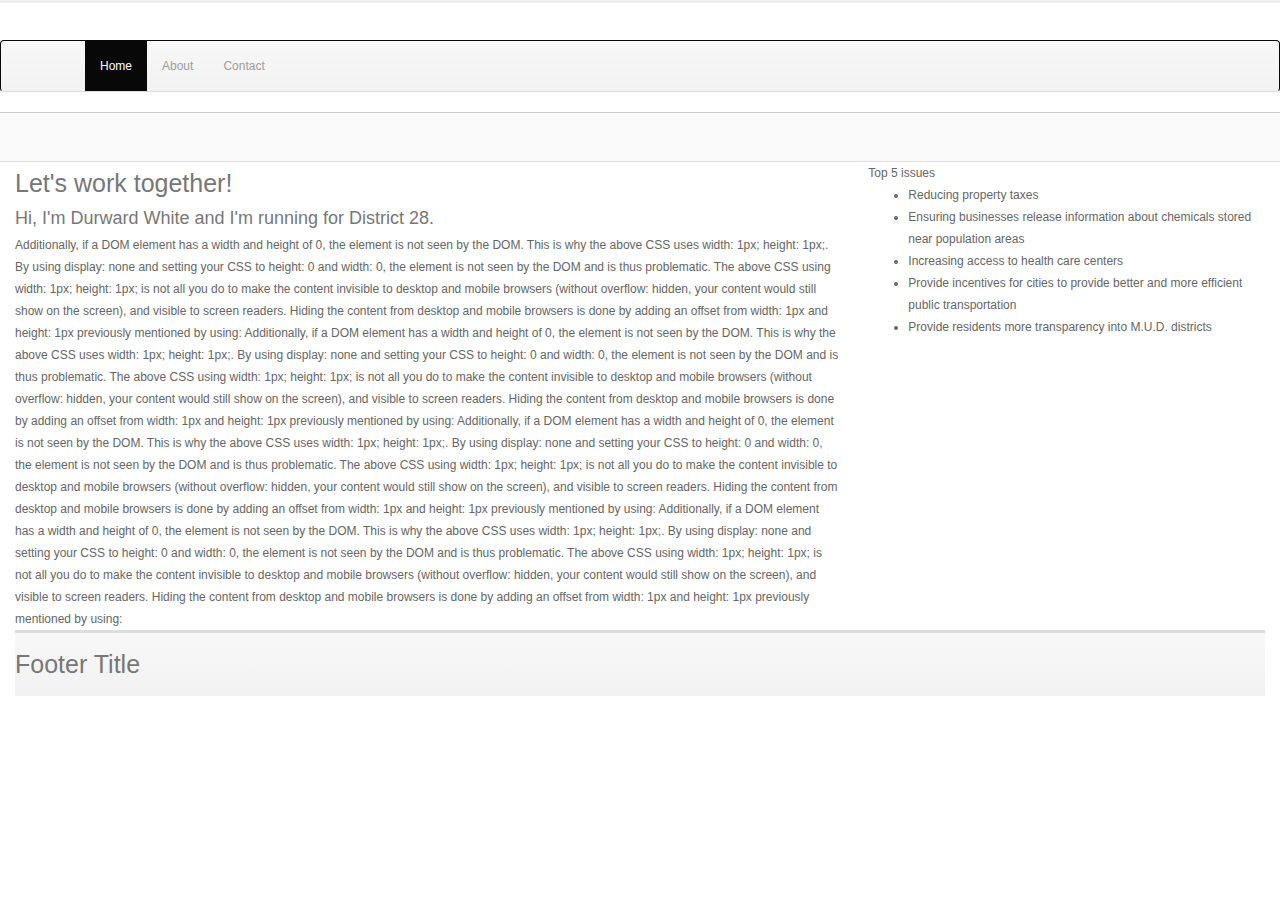
==== src/index.html @ 0ee8ae48 "Initial site for election" ====
<!DOCTYPE html>
<html lang="en">
  <head>
  <meta charset="utf-8">
    <meta http-equiv="x-ua-compatible" content="ie=edge">
    <title>White for State House District 28</title>
    <meta name="viewport" content="width=device-width, initial-scale=1">
      <link rel="icon" type="image/png" href="img/favicon.ico">
      <link rel="stylesheet" href="css/bootstrap.css" type="text/css" />
      <link rel="stylesheet" href="css/site.css" type="text/css" />
      
      <style>
        body {
          background-color: #fff;
        }
      </style>

      <script>
        console.log('White for office');
      </script>
  </head>
  <body>
      <main>
        <nav class="navbar navbar-inverse">
          <h2 class="sr-only">Navigation Menu</h2>

          <div class="container">
            <div class="navbar-header">
              <button type="button" class="navbar-toggle collapsed" data-toggle="collapse" data-target="#navbar" aria-expanded="false" aria-controls="navbar"> <span class="sr-only">Toggle navigation</span>
                <span class="icon-bar"></span>
                <span class="icon-bar"></span>
                <span class="icon-bar"></span>
            </div>
          <div id="navbar" class="collapse navbar-collapse">
            <ul class="nav navbar-nav">
              <li class="active"><a href="#">Home</a>

              </li>
              <li><a href="#about">About</a>

              </li>
              <li><a href="#contact">Contact</a>

              </li>
            </ul>
          </div>
        <!--/.nav-collapse -->
          </div>
        </nav>
         <header>
              <h1></h1>
         
         </header>
         <section>
            <div class="col-sm-8">
              <h2>Let's work together!</h2>
         
             <article>
                  <h3>Hi, I'm Durward White and I'm running for District 28.</h3>
              <span>Additionally, if a DOM element has a width and height of 0, the element is not seen by the DOM. This is why the above CSS uses width: 1px; height: 1px;. By using display: none and setting your CSS to height: 0 and width: 0, the element is not seen by the DOM and is thus problematic. The above CSS using width: 1px; height: 1px; is not all you do to make the content invisible to desktop and mobile browsers (without overflow: hidden, your content would still show on the screen), and visible to screen readers. Hiding the content from desktop and mobile browsers is done by adding an offset from width: 1px and height: 1px previously mentioned by using:
                  Additionally, if a DOM element has a width and height of 0, the element is not seen by the DOM. This is why the above CSS uses width: 1px; height: 1px;. By using display: none and setting your CSS to height: 0 and width: 0, the element is not seen by the DOM and is thus problematic. The above CSS using width: 1px; height: 1px; is not all you do to make the content invisible to desktop and mobile browsers (without overflow: hidden, your content would still show on the screen), and visible to screen readers. Hiding the content from desktop and mobile browsers is done by adding an offset from width: 1px and height: 1px previously mentioned by using:
                  Additionally, if a DOM element has a width and height of 0, the element is not seen by the DOM. This is why the above CSS uses width: 1px; height: 1px;. By using display: none and setting your CSS to height: 0 and width: 0, the element is not seen by the DOM and is thus problematic. The above CSS using width: 1px; height: 1px; is not all you do to make the content invisible to desktop and mobile browsers (without overflow: hidden, your content would still show on the screen), and visible to screen readers. Hiding the content from desktop and mobile browsers is done by adding an offset from width: 1px and height: 1px previously mentioned by using:
                  Additionally, if a DOM element has a width and height of 0, the element is not seen by the DOM. This is why the above CSS uses width: 1px; height: 1px;. By using display: none and setting your CSS to height: 0 and width: 0, the element is not seen by the DOM and is thus problematic. The above CSS using width: 1px; height: 1px; is not all you do to make the content invisible to desktop and mobile browsers (without overflow: hidden, your content would still show on the screen), and visible to screen readers. Hiding the content from desktop and mobile browsers is done by adding an offset from width: 1px and height: 1px previously mentioned by using:             
              </span>
             </article>
            </div>
             <div class="col-sm-4">
             <aside>               
               <details open>
                 <summary>Top 5 issues</summary>
                 <ul>
                   <li>Reducing property taxes</li>
                   <li>Ensuring businesses release information about chemicals stored near population areas</li>
                   <li>Increasing access to health care centers</li>
                   <li>Provide incentives for cities to provide better and more efficient public transportation</li>
                   <li>Provide residents more transparency into M.U.D. districts</li>
                 </ul>
             </aside>
            </div>
         </section>
         <div class="col-sm-12">
         <footer>
              <h2>Footer Title</h2>
         
         </footer>
        </div>
      </main>
  </body>
---- src/css/site.css ----
/****************************
/* Author : Ashok
/* Website : http://responsivewebinc.com
****************************/

body{
	font-size: 12px;
	line-height: 22px;
	color: #666;
	border-top: 3px solid #eee;
	background:#343434 url("../img/back.png") repeat;  
	padding-top: 37px;
	-webkit-font-smoothing: antialiased;
}


h1,h2,h3,h4,h5,h6{
	padding: 2px 0px;
	margin: 2px 0px;
	color: #777;
}

h2{
	font-size: 25px;
	line-height: 35px;
}

h3{
	font-size: 18px;
	line-height: 23px;
}

h4{
	font-size: 15px;
	line-height: 20px;
}

h5{
	font-size: 13px;
	line-height: 18px;
}

h6{
	font-size: 12px;
	line-height: 17px;
}

p{
	padding: 0px;
	margin:0px;
}

a{
	color: #026b9c;
}

a:hover{
	color: #003f5c;
	text-decoration: none;
}

a:hover,a:active,a:focus {
	outline: 0;
}

.bold{
	font-weight: bold;
}

hr{
margin:15px 0px 10px 0px;
padding:0px;
border-top:0px;
border-bottom:1px solid #f4f4f4;
height:0px;
}

.center{
text-align:center;
}

a:hover,a:active,a:focus {
outline: 0;
}

:focus {
	outline:none;
}

::-moz-focus-inner {
	border:0;
}

.badge{
	padding-left: 7px !important;
	padding-right: 7px !important;
}

.well{
	padding:10px 15px;
}

button.close{
	font-size: 20px !important;
	font-weight: normal;
}

button{
	font-size: 11px;
}

.progress{
	height: 15px;
	border-radius: 6px;
	margin: 15px 0px !important;
	line-height: 12px;
   background:#eee;
}

.progress-bar{
	font-size:11px !important;
	line-height:16px !important;
}

i.ipad{
	margin-right: 2px;
}

.bblue{
	background:#5eb2d9;
}

.bbrown{
	background:#b46e4c;
}

.bgreen{
	background: #4ac344;
}

.borange{
	background:#ff8421;
}

.bred{
	background: #ff5d5e;
}

.byellow{
	background: #d7a443;
}

/* Sparkline tooltip */

.jqstooltip {
  width: auto !important;
  height: auto !important;
  border-radius: 5px;
  padding: 4px 6px !important;
  background-color: rgba(0, 0, 0, 0.5) !important;
  border: 0 !important;
}

/* Form */

form{
	margin: 0px;
}

.input-group-width{
	max-width:250px;
}

/* Modal */

.modal-header{
	padding-top:7px;
	padding-bottom: 7px;
}

/* Social */

.social{
font-size:16px;
margin: 5px 0px;
}

.social i{
box-shadow:inset 0px 0px 1px #333;
height:25px;
width:25px;
line-height:25px;
margin:0px 5px 0px 0px;
border-radius:3px;
color:#fff;
-webkit-transition:background 1s ease;
-moz-transition:background 1s ease;
-o-transition:background 1s ease;
transition:background 1s ease;
text-align:center;
}

.social i.facebook{
background:#3c5b9b;
}

.social i.twitter{
background:#2daae1;
}

.social i.google-plus{
background:#f63e28;
}

.social i.pinterest{
background:#cb2027;
}

.social i.linkedin{
background:#0173b2;
}

.social i:hover{
background:#000;
-webkit-transition:background 1s ease;
-moz-transition:background 1s ease;
-o-transition:background 1s ease;
transition:background 1s ease;
}

.social a,.social a:visited,.social a:hover{
color:#fff;
text-decoration:none;
}

/* Back to top */

.totop {
	position: fixed;
	bottom: 0px;
	right: 0px;
	z-index: 104400;
	background: #0993d3 !important; 
}

.totop a, .totop a:visited{
	display: block;
	width: 30px;
	height: 30px;
	color: #fff;
	text-align: center;
	line-height: 30px;
}

.totop a:hover {
	color: #eee;
	text-decoration: none;
}

/* Image alignment*/

.alignleft, img.alignleft {
	margin-right: 8px;
	margin-top:5px;
	display: inline;
	float: left;
}

.alignright, img.alignright {
	margin-left: 8px;
	margin-top:5px;
	display: inline;
	float: right;
}
   
.aligncenter, img.aligncenter {
	margin-right: auto;
	margin-left: auto;	
	display: block;
	clear: both;
}


/* Half column */

.mcol-left{
	width: 48%;
	float: left;
}

.mcol-right{
	width: 48%;
	float: right;
}

.col-left{
	width: 48%;
	float: left;
}

.col-right{
	width: 48%;
	float: right;
}

/* Dropdown menu */

.dropdown-big .dropdown-menu{
	min-width: 230px;
	padding:8px 10px;
}

.dropdown-big .dropdown-menu p{
	margin: 0px 0px;
	padding: 1px 0px;
	font-size: 11px;
	line-height: 16px;
	color:#999;
}

.dropdown-big .dropdown-menu a, .dropdown-big .dropdown-menu a:hover{
	line-height: 16px;
	font-size: 12px;
	background:transparent;
	padding: 0px;
	color: #777;
}

.dropdown-big .dropdown-menu a:hover{
	color: #777;
}

.dropdown-big .dropdown-menu .drop-foot{
	text-align: center;
}

.dropdown-big .dropdown-menu .drop-foot a{
	font-size: 11px !important;
	color:#777;
}

.dropdown-big .dropdown-menu hr{
	padding:0px;
	margin: 8px 0px;
	border-top: 0px solid #aaa;
	border-bottom: 1px solid #eee;
}

.dropdown-big .dropdown-menu i{
	position: relative;
}

.dropdown-big .dropdown-menu h5{
	color: #888 !important;
	line-height: 18px;
	font-weight: bold;
	font-size: 13px;
}

.dropdown-big .dropdown-menu h6, .dropdown-big .dropdown-menu h6 a{
	color: #888 !important;
	font-size: 12px;
	line-height: 14px !important;
	font-weight: normal;
}

.dropdown-big .dropdown-menu h6 a:hover{
	color: #555 !important;
	text-decoration: none;
}

.dropdown-big .dropdown-menu li{
	line-height: 15px;
}

.dropdown-big .dropdown-menu li p{
   padding:5px 0px;
}

.dropdown-menu {
    background:#fafafa;
    border-radius: 4px;
    border: 1px solid #ddd;
    border-bottom: 1px solid #d2d2d2;
    box-shadow: inset 0px 1px 2px #fff;
}  

.dropdown-menu li{
	color: #777;
	font-size: 12px;
	line-height: 18px;
}

.dropdown-menu li > a{
	color: #000;
	line-height: 25px; 
}

.dropdown-menu li > a:hover{
	background: #f3f3f3 !important;
	filter:none;
	color: #777;
}

.dropdown-menu .progress{
	height:8px;
}

/* Navbar */

.navbar *{
	font-weight: normal !important;
	text-shadow:none !important;
	
}

.navbar{
	background-color: #f8f8f8;
  background: -webkit-gradient(linear, left top, left bottom, from(#f8f8f8), to(#f2f2f2));
  background: -webkit-linear-gradient(top, #f8f8f8, #f2f2f2);
  background: -moz-linear-gradient(top, #f8f8f8, #f2f2f2);
  background: -ms-linear-gradient(top, #f8f8f8, #f2f2f2);
  background: -o-linear-gradient(top, #f8f8f8, #f2f2f2);
  background: linear-gradient(top, #f8f8f8, #f2f2f2);
  
  border-bottom: 1px solid #ddd;
  box-shadow: inset 0px 1px 1px #fff;
}

.navbar .caret{
	border-top-color: #666;
    border-bottom-color: #666;
}

.navbar-brand{
   color:#777;
   font-size:23px;
   font-weight:bold;
   padding-top:20px;
}

.navbar-brand:hover{
   color:#777;
}

.navbar-toggle{
	background:#f2f2f2;
	border:1px solid #ccc;
	border-radius:4px;
}

.navbar-toggle:hover{
	background:#ddd;
}

.navbar li a{
	font-size: 12px !important;
	color:#777;
}

.navbar li a:hover{
	
	color:#000;
}

.navbar i{
	margin-right: 4px;
}

.navbar .btn{
	color: #666 !important;
}

.navbar .label{
	padding:5px 7px !important;
   font-size:11px;
   border-radius:10px;
}

.navbar .label i{
	margin-right: 0px;
}

.navbar .progress{
	margin-bottom: 0px;
	padding: 0px !important;
	margin: 0px !important;
}

.nav-tabs>li.active>a{
	background:transparent !important;
}

/* Header */

header{
	border-top: 1px solid #ccc;
	padding: 25px 0px 15px 0px;
	background: #fafafa url("../img/cream.png") repeat;
	border-bottom: 1px solid #ddd;
}

header .container {
	width:100%;
	max-width: 100%;
}

header .logo{
	margin-top: 0px;
	margin-bottom: 10px;
	padding-left: 10px;
}

header .logo h1 a, header .logo h1 a:visited, header .logo h1 a:hover{
	font-size: 35px;
	color: #777;
	text-decoration: none;
	font-weight: normal;
}

header .logo .meta{
	color: #888;
	line-height: 15px;
	padding: 0px;
	margin: 0px;
}

header .nav.nav-pills{
	margin-bottom: 10px;
	margin-top: 15px;
}

header .nav.nav-pills > li > a{
  color: #666;
  text-shadow: 0 1px 1px rgba(255, 255, 255, 0.75);
  background-color: #f5f5f5;
  background-image: -moz-linear-gradient(top, #ffffff, #e6e6e6);
  background-image: -webkit-gradient(linear, 0 0, 0 100%, from(#ffffff), to(#e6e6e6));
  background-image: -webkit-linear-gradient(top, #ffffff, #e6e6e6);
  background-image: -o-linear-gradient(top, #ffffff, #e6e6e6);
  background-image: linear-gradient(to bottom, #ffffff, #e6e6e6);
  background-repeat: repeat-x;
  filter: progid:DXImageTransform.Microsoft.gradient(startColorstr='#ffffffff', endColorstr='#ffe6e6e6', GradientType=0);
  border-color: #e6e6e6 #e6e6e6 #bfbfbf;
  border-color: rgba(0, 0, 0, 0.1) rgba(0, 0, 0, 0.1) rgba(0, 0, 0, 0.25);
  *background-color: #e6e6e6;
  /* Darken IE7 buttons by default so they stand out more given they won't have borders */
  filter: progid:DXImageTransform.Microsoft.gradient(enabled = false);
  border: 1px solid #ccc;
  *border: 0;
  border-bottom-color: #c2c2c2;
  border-radius: 5px;
  *margin-left: .3em;
  margin-right: 5px;
  padding:7px 14px;
}

header .nav.nav-pills > li > a:hover, header .nav.nav-pills > li > a:focus{
  color: #444;
  background-color: #e6e6e6;
  *background-color: #d9d9d9;
  text-decoration: none;
  border:1px solid #aaa;
  background-position: 0 -15px;
  -webkit-transition: background-position 0.1s linear;
  -moz-transition: background-position 0.1s linear;
  -o-transition: background-position 0.1s linear;
  transition: background-position 0.1s linear;  
}

header .nav.nav-pills > li > a span{
   border-radius:40px;
   padding:4px 6px;
   font-size:11px;
   display:inline-block;
   text-shadow:none !important;
}

header .nav-pills .open .dropdown-toggle{
  color: #444;
  background-color: #e6e6e6;
  *background-color: #d9d9d9;
  text-decoration: none;
  background-position: 0 -15px;
  -webkit-transition: background-position 0.1s linear;
  -moz-transition: background-position 0.1s linear;
  -o-transition: background-position 0.1s linear;
  transition: background-position 0.1s linear; 
}

header .header-data{
	margin-top: 15px;
}

header .header-data .hdata{
	display: inline-block;
	width: 85px;
	margin-right: 15px;
}

header .header-data .hdata i{
	display: inline-block;
	height: 40px;
	width: 40px;
	line-height: 40px;
	font-size: 17px;
	text-align: center;
	color: #fff;
	border-radius: 50px;
	box-shadow: inset 0px 0px 1px #777;
}	

header .header-data .hdata p, header .header-data .hdata a, header .header-data .hdata a:hover{
	display: block;
	line-height: 16px;
	font-weight: bold;
	font-size: 14px;
	text-align: center;
	margin-top: 3px;
	color: #666;
}

header .header-data .hdata em{
	display: block;
	font-weight: normal;
	font-style: normal;
	font-size: 12px;
}

/* Notification */

.noty_text{
	font-size: 12px;
	line-height: 20px;
}

/* Sidebar */

.sidebar{
	width: 230px;
	float: left;
	display: block;
	background:#f2f2f2;
	color: #777;
	position: relative;
}

.sidebar .sidebar-dropdown{
	display: none;
}

.sidebar .sidebar-dropdown a{
	color: #fff !important;  
	box-shadow: inset 0px 0px 1px #000;
	background-color: #343434;
  background: -webkit-gradient(linear, left top, left bottom, from(#343434), to(#292929));
  background: -webkit-linear-gradient(top, #343434, #292929);
  background: -moz-linear-gradient(top, #343434, #292929);
  background: -ms-linear-gradient(top, #343434, #292929);
  background: -o-linear-gradient(top, #343434, #292929);
  background: linear-gradient(top, #343434, #292929);	
  padding:6px;
  text-transform: uppercase;
  text-align: center;
  font-size: 11px;
  display: block;
  border-top: 2px solid #666;
  border-bottom: 1px solid #333;
  
}

.sidebar ul{
	padding: 0px;
	margin: 0px;
}

.sidebar ul li{
	list-style-type: none;
}

.sidebar #nav { 
  display: block; 
  width:100%; 
  margin:0 auto; 
  position: absolute;
  z-index: 60;
}

.sidebar #nav li i{
	display:inline-block;
	margin-right: 5px ;
	background: #eee ;
	color:#888;
	width: 38px;
	height: 38px;
	line-height: 38px;
	text-align: center;
	border-radius: 30px;
	border: 1px solid #ccc;
}

.sidebar  #nav li span i{
	margin: 0px;
	color: #999;
	background: transparent !important;
	border: 0px;
}


.sidebar #nav > li > a { 
  display: block; 
  padding: 10px 20px;
  font-size: 13px;
  color: #777;
  text-decoration: none;
  border-bottom: 1px solid #ccc;
  border-top: 1px solid #fff;
  background-color: #f8f8f8;
  background: -webkit-gradient(linear, left top, left bottom, from(#f9f9f9), to(#f2f2f2));
  background: -webkit-linear-gradient(top, #f9f9f9, #f2f2f2);
  background: -moz-linear-gradient(top, #f9f9f9, #f2f2f2);
  background: -ms-linear-gradient(top, #f9f9f9, #f2f2f2);
  background: -o-linear-gradient(top, #f9f9f9, #f2f2f2);
  background: linear-gradient(top, #f9f9f9, #f2f2f2);	
  box-shadow: inset 0px 1px 1px #fff;
}

.sidebar #nav > li > a:hover, .sidebar #nav > li.open > a { 
  color: #e9e9e9;
  border-bottom: 1px solid #167cac;
  border-top: 1px solid #2094ca;
  background-color: #aaa;
  background: -webkit-gradient(linear, left top, left bottom, from(#1aaef3), to(#0993d3));
  background: -webkit-linear-gradient(top, #1aaef3, #0993d3);
  background: -moz-linear-gradient(top, #1aaef3, #0993d3);
  background: -ms-linear-gradient(top, #1aaef3, #0993d3);
  background: -o-linear-gradient(top, #1aaef3, #0993d3);
  background: linear-gradient(top, #1aaef3, #0993d3);
  box-shadow: none;
  color: #fff;
  font-weight: bold;
}

.sidebar #nav > li > a:hover i, .sidebar #nav > li.open > a  i{
	color: #fff;
  background-color: #167cac !important;
  border: 1px solid #167cac;
}

.sidebar #nav > li > a:hover span i, .sidebar #nav > li.open > a span i{
  color: #fff;
  background: transparent !important;
  border: 0px;
}

.sidebar #nav li li.current{
	background:#f3f3f3;
}

.sidebar #nav li ul { display: none; background: #efefef url("../img/cream.png") repeat; }

.sidebar #nav li ul li a { 
  display: block; 
  background: none;
  padding: 10px 0px;
  padding-left: 30px;
  text-decoration: none;
  color: #777;
  border-bottom: 1px solid #ddd;
  box-shadow: inset 0px 1px 0px rgba(255, 255, 255, 0.1);
}

.sidebar #nav li ul li a:hover {
  background: #eee;
  border-bottom: 1px solid #ddd;
}

.sidebar #nav li.open ul{
	display: block !important;
}

/* Main */

.mainbar{
	position: relative;
	margin-left: 230px;
	margin-right: 0px;
	width: auto;
	background:#eee url("../img/main-back.png") repeat;
	border-left: 1px solid #ccc;
	z-index: 50;
	min-height: 800px;
}

.mainbar .container{
   max-width:100% !important;
	width: 100% !important;
} 

/* Pagination*/

.pagination{
	margin: 10px 0px 5px 0px;
}

.pagination ul > li > a, .pagination ul > li > span {
	border: 1px solid #aaa;
	margin-right: 2px;
	border-radius: 5px !important;
	padding: 2px 8px;
  background-color: #f8f8f8;
  background: -webkit-gradient(linear, left top, left bottom, from(#f8f8f8), to(#f2f2f2));
  background: -webkit-linear-gradient(top, #f8f8f8, #f2f2f2);
  background: -moz-linear-gradient(top, #f8f8f8, #f2f2f2);
  background: -ms-linear-gradient(top, #f8f8f8, #f2f2f2);
  background: -o-linear-gradient(top, #f8f8f8, #f2f2f2);
  background: linear-gradient(top, #f8f8f8, #f2f2f2);	
  box-shadow: inset 0px 2px 1px #fff;
  color: #666;
}	

.pagination ul > li > a:hover{
	color: #333;
}

/* Data tables */


.page-tables .dataTable{
	margin-bottom: 20px;
}

.page-tables .dataTables_length{
	margin-top:5px;
	margin-bottom:5px;
	font-size:12px;
	font-weight:normal;
}

.page-tables .dataTables_length select{
	border-color: #ddd;
	border-radius: 2px;
}

.page-tables .dataTables_filter{
	margin-top:5px;
	margin-bottom:5px;
	font-size:12px;
	font-weight:normal;
}

.page-tables .dataTables_filter input{
	border-radius:3px;
	border:1px solid #ddd;
	padding:3px;
	line-height:12px;
}

.page-tables .dataTable{
	border:1px solid #ddd !important;
}

table.dataTable thead .sorting {
  background: url("../img/data-tables/sort_both.png") no-repeat center right;
}

table.dataTable thead .sorting_asc {
  background: url("../img/data-tables/sort_asc.png") no-repeat center right;
}

table.dataTable thead .sorting_desc {
  background: url("../img/data-tables/sort_desc.png") no-repeat center right;
}

table.dataTable thead .sorting_asc_disabled {
  background: url("../img/data-tables/sort_asc_disabled.png") no-repeat center right;
}

table.dataTable thead .sorting_desc_disabled {
  background: url("../images/sort_desc_disabled.png") no-repeat center right;
}

.page-tables table.dataTable thead th{
	padding:7px 10px;
	font-weight:normal;
	border-bottom:0px !important;
}

.page-tables table.dataTable tfoot th{
	border-top:1px solid #ddd !important;
	padding:7px 10px;
	font-weight:normal;
	background:#fff !important;
}

.page-tables table.dataTable td{
	background:#fcfcfc !important;
	border-top:1px solid #ddd !important;
}

.page-tables .dataTables_info{
	margin-bottom:20px;
}

.page-tables .dataTables_paginate{
	margin-bottom:20px;
}

.dataTables_wrapper .dataTables_paginate .paginate_button.current, .dataTables_wrapper .dataTables_paginate .paginate_button.current:hover {
  color: #333333 !important;
  background-color: #f8f8f8 !important;
}

.dataTables_wrapper .dataTables_paginate .paginate_button.disabled, .dataTables_wrapper .dataTables_paginate .paginate_button.disabled:hover, .dataTables_wrapper .dataTables_paginate .paginate_button.disabled:active {
	cursor: pointer;
}

.dataTables_wrapper .dataTables_paginate .paginate_button:hover {
  color: #333 !important;
  background-color: #f8f8f8 !important;
}

.dataTables_wrapper .dataTables_paginate .paginate_button:active {
  outline: none;
  background-color: #f8f8f8 !important;
}

.paging_full_numbers {
	height: 22px;
	line-height: 22px;
}

.page-tables .dataTables_paginate a{
	background:#fff !important;
	border:1px solid #ddd !important;
	border-radius:2px !important;
	margin-right:2px !important;
	padding: 1px 10px !important;
	color: #aaa;
}

/* Page head */

.mainbar .page-head{
  background-color: #f8f8f8;
  background: -webkit-gradient(linear, left top, left bottom, from(#f8f8f8), to(#f2f2f2));
  background: -webkit-linear-gradient(top, #f8f8f8, #f2f2f2);
  background: -moz-linear-gradient(top, #f8f8f8, #f2f2f2);
  background: -ms-linear-gradient(top, #f8f8f8, #f2f2f2);
  background: -o-linear-gradient(top, #f8f8f8, #f2f2f2);
  background: linear-gradient(top, #f8f8f8, #f2f2f2);
  padding: 8px 20px;
  border-bottom: 1px solid #fff;
  box-shadow: inset 0px 1px 1px #fff;
}

.mainbar .page-head h2{
	font-weight: normal;
	font-size: 20px;
}

/* Bread crumb */

.mainbar .bread-crumb{
	font-size: 11px;
	margin-top: 10px;
	color: #aaa;
}

.mainbar .bread-crumb i{
	margin-right: 3px;
}

.mainbar .bread-crumb .divider{
	margin: 0px 3px;
}

.mainbar .bread-crumb a{
	color: #666;
}

.mainbar .bread-crumb a.bread-current{
	color: #888;
}

/* Matter */

.mainbar .matter{
	border-top: 1px solid #ddd;
	padding: 15px 0px;
}

/* Widget */

.widget {
  border: 1px solid #c9c9c9;
  border-radius: 3px;
  margin-top: 10px;
  margin-bottom: 20px; 
  background: #fafafa url('../img/cream.png') repeat;
}

.widget p{
	margin: 3px 0px 5px 0px !important;
	line-height: 20px;
}

.widget hr{
	margin: 8px 0px;
	border-top: 1px solid #ccc;
	border-bottom: 1px solid #fff;
}

.widget .table *{
	border-color:#e8e8e8 !important;
}

.widget .table.table-bordered{
	margin-bottom:0px;
	border:0px;
}

.widget .table.table-bordered tr th{
	border-top:0px;
	border-left:0px;
}

.widget .table.table-bordered tr th:last-child{
	border-right:0px;
}

.widget .table.table-bordered tr:first-child td{
	border-top:0px;
}

.widget .table.table-bordered tr:last-child td{
	border-bottom:0px;
}

.widget .table.table-bordered td{
	border-right:1px solid #ddd;
}

.widget .table.table-bordered tr td:first-child{
	border-left:0px;
}

.widget .table.table-bordered td:last-child{
	border-right:0px;
}

.widget.wblack{
  background: #fafafa url('../img/black.png') repeat;
  color: #ddd;
  border: 1px solid #222;
}

.widget.wblack hr{
	border-top: 1px solid #444;
	border-bottom: 1px solid #222;
}

.widget.wblack a{
	color: #aaa;
}

.widget.wblack a:hover{
	color: #888;
}

.widget .padd, .modal-body{
	padding: 13px 15px;
}

.widget .widget-head,.modal-header{
  background-color: #f8f8f8;
  background: -webkit-gradient(linear, left top, left bottom, from(#f8f8f8), to(#f2f2f2));
  background: -webkit-linear-gradient(top, #f8f8f8, #f2f2f2);
  background: -moz-linear-gradient(top, #f8f8f8, #f2f2f2);
  background: -ms-linear-gradient(top, #f8f8f8, #f2f2f2);
  background: -o-linear-gradient(top, #f8f8f8, #f2f2f2);
  background: linear-gradient(top, #f8f8f8, #f2f2f2);	
  border-top-right-radius: 3px;
  border-top-left-radius: 3px;
  text-shadow:0px 1px #fff;
  border-bottom: 1px solid #ccc;
  border-top: 1px solid #fff;
	color: #666;
	font-size: 13px;
	font-weight: bold;
    padding: 8px 15px;
}

.widget.wblack .widget-head{
  background-color: #333;
  background: -webkit-gradient(linear, left top, left bottom, from(#333), to(#111));
  background: -webkit-linear-gradient(top, #333, #111);
  background: -moz-linear-gradient(top, #333, #111);
  background: -ms-linear-gradient(top, #333, #111);
  background: -o-linear-gradient(top, #333, #111);
  background: linear-gradient(top, #333, #111);
  text-shadow:0px 1px #000;
  border-bottom: 1px solid #555;
  border-top: 1px solid #666;
  box-shadow: inset 0px 1px 1px #444;
	color: #ccc;
}

.widget .widget-head .widget-icons i{
	font-size: 14px;
	margin: 0px 4px;
}

.widget .widget-head .widget-icons a{
	color: #aaa;
}

.widget .widget-head .widget-icons a:hover{
	color: #999;
}

.widget.wblack .widget-head .widget-icons i{
	font-size: 14px;
	margin: 0px 4px;
}

.widget .widget-foot, .modal-footer{
  background-color: #f8f8f8;
  background: -webkit-gradient(linear, left top, left bottom, from(#f8f8f8), to(#f2f2f2));
  background: -webkit-linear-gradient(top, #f8f8f8, #f2f2f2);
  background: -moz-linear-gradient(top, #f8f8f8, #f2f2f2);
  background: -ms-linear-gradient(top, #f8f8f8, #f2f2f2);
  background: -o-linear-gradient(top, #f8f8f8, #f2f2f2);
  background: linear-gradient(top, #f8f8f8, #f2f2f2);	
  border-bottom-right-radius: 3px;
  border-bottom-left-radius: 3px;
  text-shadow:0px 1px #fff;
  border-bottom: 1px solid #fff;
  border-top: 1px solid #ccc;
  padding: 8px 15px;
  font-size: 12px;
  color: #555;
  box-shadow: inset 0px 1px 1px #fff;
}

.widget.wblack .widget-foot{
  background-color: #111;
  background: -webkit-gradient(linear, left top, left bottom, from(#222), to(#111));
  background: -webkit-linear-gradient(top, #222, #111);
  background: -moz-linear-gradient(top, #222, #111);
  background: -ms-linear-gradient(top, #222, #111);
  background: -o-linear-gradient(top, #222, #111);
  background: linear-gradient(top, #222, #111);
  text-shadow:0px 1px #000;
  border-bottom: 1px solid #000;
  border-top: 1px solid #222;
  color: #aaa;
  box-shadow: inset 0px 1px 1px #444;
}

/* Widget white extras */

.widget .nav-tabs > li a {
   	padding: 5px 10px;
}

.widget .nav-tabs {
	margin-bottom: 5px;
}

.widget .tab-content{
	margin-bottom: 10px;
}

/* Widget black extras */

.widget.wblack .btn-inverse{
	border: 1px solid #212121;
}

.widget.wblack a.btn-primary, .widget.wblack a.btn-primary:hover, 
.widget.wblack a.btn-warning, .widget.wblack a.btn-warning:hover,
.widget.wblack a.btn-danger,  .widget.wblack a.btn-danger:hover,
.widget.wblack a.btn-success, .widget.wblack a.btn-success:hover,
.widget.wblack a.btn-info,  .widget.wblack a.btn-info:hover,
.widget.wblack a.btn-inverse, .widget.wblack a.btn-inverse:hover{
    color: #fff;
}

.widget.wblack .form-actions{
	border-radius: 5px;
  background-color: #111;
  background: -webkit-gradient(linear, left top, left bottom, from(#222), to(#111));
  background: -webkit-linear-gradient(top, #222, #111);
  background: -moz-linear-gradient(top, #222, #111);
  background: -ms-linear-gradient(top, #222, #111);
  background: -o-linear-gradient(top, #222, #111);
  background: linear-gradient(top, #222, #111);
	border: 1px solid #111;
    box-shadow: inset 0px 1px 0px rgba(255, 255, 255, 0.1);
}

.widget.wblack h2,
.widget.wblack h3,
.widget.wblack h4,
.widget.wblack h5,
.widget.wblack h6{
	color: #ddd;
}

.widget.wblack blockquote{
	border-left: 3px solid #555;
}

.widget.wblack .pagination ul > li > a, .widget.wblack .pagination ul > li > span {
  background-color: #111;
  background: -webkit-gradient(linear, left top, left bottom, from(#222), to(#111));
  background: -webkit-linear-gradient(top, #222, #111);
  background: -moz-linear-gradient(top, #222, #111);
  background: -ms-linear-gradient(top, #222, #111);
  background: -o-linear-gradient(top, #222, #111);
  background: linear-gradient(top, #222, #111);
  box-shadow: inset 0px 1px 0px rgba(255, 255, 255, 0.1);
  border: 1px solid #161616;
}

.widget.wblack .pagination ul > li > a:hover{
	background: #222;
}

.widget.wblack .table td{
	border-top: 1px solid #222;
}

.widget.wblack .table tr:hover{
	background: rgba(255,255,255,0.1);
}

.widget.wblack .nav-tabs > .active > a, .widget.wblack .nav-tabs > .active > a:hover {
	background: #222;
}

.widget.wblack .nav-tabs {
    margin-bottom: 5px;
    border-bottom: 1px solid #222;
}

.widget.wblack .nav-tabs > li a {
   	padding: 5px 10px;
  	background-color: #111;
  	background: -webkit-gradient(linear, left top, left bottom, from(#222), to(#111));
 	background: -webkit-linear-gradient(top, #222, #111);
  	background: -moz-linear-gradient(top, #222, #111);
  	background: -ms-linear-gradient(top, #222, #111);
  	background: -o-linear-gradient(top, #222, #111);
  	background: linear-gradient(top, #222, #111);
    border: 1px solid #222;
    border-bottom: 0px;
    box-shadow: inset 0px 1px 0px rgba(255, 255, 255, 0.1);
    color: #ccc;
    font-weight: bold;
    margin-right: 5px; 
}

.widget.wblack .nav-tabs > li a:hover {
    background: #222; 
}

.widget.wblack .nav-tabs > li.active {
    border-bottom: 0px; 
}

.widget.wblack .nav-tabs > li.active a {
    color: #fff;
    background: #333 url('../img/back.png');
    border-bottom: 0px;
}

.widget.wblack .nav-tabs > li.active a:hover {
    background: #333 url('../img/back.png');            
    border-bottom: 0px; 
}

.widget.wblack .tab-content{
	margin-bottom: 10px;
}

/* Calendar */

.fc-header-title h2 {
	font-size: 15px;
	line-height: 20px;
}

.fc-event-skin {
	background-color: #ff5d5e;
	border-color: #ff3839;
}	

.fc-button-month, .fc-button-agendaWeek, .fc-button-agendaDay {
	margin-top: -45px;
	right: 20px;
}


.fc-widget-header {
	padding: 7px 0px !important;
	color: #666;
	background: #eee;
	border-color: #ccc;
}

.fc-content {
	background: #fff;	
}

.fc-content td:hover{
	background: #f3f3f3;	
}

/* Current status */

.current-status{
	list-style-type: none;
	padding: 0px;
	margin: 0px;
}

.current-status .bold{
	font-size: 13px;
	margin-left: 8px;
}

.current-status li{
 	padding: 10px 0px;
 }

/* Today datas */

.today-datas{
	list-style-type: none;
	padding: 0px;
	margin: 10px 0px;
}

.today-datas li{
	display: inline-block;
	margin-bottom: 5px;
	margin-right: 10px;
    padding: 10px 20px;
  background-color: #f8f8f8;
  background: -webkit-gradient(linear, left top, left bottom, from(#f8f8f8), to(#f2f2f2));
  background: -webkit-linear-gradient(top, #f8f8f8, #f2f2f2);
  background: -moz-linear-gradient(top, #f8f8f8, #f2f2f2);
  background: -ms-linear-gradient(top, #f8f8f8, #f2f2f2);
  background: -o-linear-gradient(top, #f8f8f8, #f2f2f2);
  background: linear-gradient(top, #f8f8f8, #f2f2f2);	
  background: #f8f8f8 url("../img/cream.png") repeat;
  text-shadow:0px 1px #fff;
  border: 1px solid #ccc;
  box-shadow: inset 0px 0px 3px #fff;
  max-width: 100%;
  text-align: center;
}

.today-datas li .datas-text{
	font-size: 11px;
	padding: 7px 0px 0px 0px;
	font-weight: normal;
}

/* Error */

.error-page{
	max-width: 500px;
	margin: 50px auto;
}

.error-page .container{
	max-width:100%;
	width:100%:
}

.error h1{
	font-weight: normal;
}

/* Grid */

.show-grid div{
	background: #eee;
	text-align: center;
	margin: 10px 0px;
	border: 1px solid #ddd;
}

/* Date & Time Picker */

.dtpicker{
	max-width:200px;
}

/* Slider */

#eq span {
    height:120px; float:left; margin:15px
}

.ui-slider .ui-slider-handle { 
	position: absolute; 
	z-index: 2; 
	width: 1.1em; 
	height: 1.1em !important; 
	cursor: default; 
	border-radius: 50px;
	background: #fafafa !important;
	border: 1px solid #ccc !important; 
}

.ui-slider-horizontal { 
	height: .6em; 
	border: 1px solid #ccc !important; 
	background: #fff !important;
	border-radius: 3px;
}

.ui-slider-vertical { 
	height: 100px; 
	width: 0.6em;
	border: 1px solid #ccc !important; 
	background: #fff !important;
	border-radius: 3px;
}

.ui-slider-vertical .ui-slider-handle {
	margin-left: 0 !important;
	margin-bottom: -.6em !important;
}


#master1, #master2, #master3, #master4, #master5, #master6{
	width: 100%;
	margin:15px 0px !important;
}

.ui-widget-header{
 	border-radius: 3px !important;
}

.slider-red .ui-widget-header{
	background: #dd514c !important;
	border-color: #dd514c !important;
}	

.slider-blue .ui-widget-header{
	background: #36a5c6 !important;
	border-color: #36a5c6 !important;
}	

.slider-green .ui-widget-header{
	background: #44c636 !important;
	border-color: #44c636 !important;
}	

.slider-yellow .ui-widget-header{
	background: #fcd419 !important;
	border-color: #fcd419 !important;
}	

.slider-orange .ui-widget-header{
	background: #fc9419 !important;
	border-color: #fc9419 !important;
}	

.slider-violet .ui-widget-header{
	background: #9919fc !important;
	border-color: #9919fc !important;
}	

/* Toggle button */

.onoffswitch {
  width: 50px;
}

.onoffswitch-inner:before, .onoffswitch-inner:after {
  font-size: 10px;
  font-family: Trebuchet, Arial, sans-serif;
  font-weight: bold;
  -moz-box-sizing: border-box;
  -webkit-box-sizing: border-box;
  box-sizing: border-box;
}

.onoffswitch-inner:before {
  content: "ON";
  padding-left: 6px;
}

.onoffswitch-inner:after {
  content: "OFF";
  padding-right: 4px;
  background-color: #444;
  color: #fff;
  text-align: right;
}

.onoffswitch-switch {
  background: #FCF7F7;
  border: 0px;
  border-radius: 50px;
  right: 24px;
  -moz-transition: all 0.3s ease-in 0s;
  -webkit-transition: all 0.3s ease-in 0s;
  -o-transition: all 0.3s ease-in 0s;
  transition: all 0.3s ease-in 0s;
}

.onoffswitch-label {
  border: 0px;
}

.sw-green .onoffswitch-inner:before {
  background-color: #51d466;
}
.sw-red .onoffswitch-inner:before {
  background-color: #f75353;
}
.sw-lblue .onoffswitch-inner:before {
  background-color: #32c8de;
}
.sw-orange .onoffswitch-inner:before {
  background-color: #f78153;
}
.sw-blue .onoffswitch-inner:before {
  background-color: #609cec;
}

/* Gallery */

.gallery img{
	max-width: 170px;
	margin: 5px;
	padding: 1px;
	border: 1px solid #aaa;
	border-radius: 5px;
}

/* Error log */

.error-log{
	height: 300px;
	overflow: auto;
	font-family: "Courier New", monospace;
}

.error-log ul{
	list-style-type: none;
	margin: 0px;
	padding: 0px;
}

.error-log .green{
	color: #61c221;
}

.error-log .red{
	color: #ff0000;
}

/* Media */

.medias .checker {
	width: 5px !important;
}

.medias img{
	padding: 1px;
	background: #fff;
	border: 1px solid #aaa;
	max-width: 40px;
}

/* CL Editor */

.cleditorMain{
	border: 1px solid #ccc;
	margin: 10px 0px;
}

.cleditorMain textarea, .cleditorMain iframe{
	width: 100% !important;
}

/* Chart */

#bar-chart,#bar-chart-black,#curve-chart,#live-chart,#pie-chart,#pie-chart2,#pie-chart3{
	height: 250px;
	max-width: 100%;
}

#pie-chart,#pie-chart2,#pie-chart3{
	max-width: 300px;
	margin: 10px auto;
}

/* Support page */

.support-faq form input{
	padding-left:8px;
	margin:10px 0px;
	border-radius:3px;
	border:1px solid #aaa;
}

#slist p{
display: none;
margin:5px 0px;
padding:5px 10px;
background:#fff;
line-height: 25px;
border:1px solid #eee;
}

#slist{
	margin-left: 20px;
}

#slist li{
	margin-bottom: 10px;
}

#slist li a{
	display: block;
	margin-bottom: 0px;
	text-decoration:none;
}

/* Post form */

.post{
	margin-top: 20px;
}

/* Login and Register form */

.admin-form{
	max-width: 500px;
	margin: 50px auto;
}

.admin-form .container{
	width:100% !important;
	max-width:100% !important;
}

.admin-form form{
	padding: 10px 0px;
}

/* Widget-Content */

.widget-content .error .form-inline button{
	margin-left:-2px;
	padding:8px 12px;
}

.chats{
	padding-left:0px;
	margin-left:0px;
}

.recent{
	padding-left:0px;
	margin-left:0px;
}

.widget-foot .form-inline button {
	margin-left: -3px;
	padding:7px 12px;
}

.widget-content .form-inline button {
	margin-left: 0px;
	padding:7px 12px;
}

.buttons button{
	margin-top:10px;
}

.widget-content ol#slist{
	padding:0px;
}

.task i {
	display:inline-block;
	width: 30px;
	height: 17px;
	background: #ccc;
	text-align: center;
	border-radius: 50px;
	font-size: 10px;
	line-height: 17px;
}

.pagination li a{
	color:#777;
}

/* Footer */

footer{
  background-color: #f8f8f8;
  background: -webkit-gradient(linear, left top, left bottom, from(#f8f8f8), to(#f2f2f2));
  background: -webkit-linear-gradient(top, #f8f8f8, #f2f2f2);
  background: -moz-linear-gradient(top, #f8f8f8, #f2f2f2);
  background: -ms-linear-gradient(top, #f8f8f8, #f2f2f2);
  background: -o-linear-gradient(top, #f8f8f8, #f2f2f2);
  background: linear-gradient(top, #f8f8f8, #f2f2f2);
	padding:10px 0px;
	color: #777;
	font-size: 12px;
	border-top: 3px solid #ddd;
}

footer .container{
	width:100%;
	max-width:100% !important;
}

footer a, footer a:visited{
	color: #444;
}

footer a:hover{
	color: #333;
	text-decoration: underline;
}

footer .copy{
	font-size: 11px;
}

/* Responsive */

@media (max-width: 480px){
	.mainbar .page-head h2{
		float: none;
	}
	.mainbar .bread-crumb{
		float: none;
		margin-top: 10px;
	}
	.col-left{
		width: 100%;
		float: none;
		margin-right: none;
	}
	.col-right{
		width: 100%;
		float: none;
	}
	.fc-button-month, .fc-button-agendaWeek, .fc-button-agendaDay {
		display: none;
	}
}

@media (max-width: 767px){
		
	.form-inline button{
   		margin-left:0px;
   	} 
	header{
		padding-top: 0px !important;
		padding-bottom: 20px !important;
	}
	header .logo{
		padding: 0px;
		display: none;
	}
	header .nav.nav-pills{
		margin-top: 30px;
		margin-bottom: 20px;
		margin-left:20px;
	}
	header .header-data {
		margin-top: 15px;
		margin-left: 20px;
	}
	
	.navbar{
		margin-top: 0px !important;
		margin-bottom: 0px !important;
	}	
	.nav-collapse .dropdown-menu{
		padding: 10px 10px !important;
	}
	.nav-collapse .dropdown-menu > li{
		color: #999 !important;
	}
	.nav-collapse .dropdown-menu a {
		color: #777;
	}
	.nav-collapse .dropdown-menu a:hover{
		color: #888;
		background:transparent !important;
	}
	.nav-collapse .dropdown-menu hr{
		border-top: 1px solid #eee;
		border-bottom: 1px solid #ccc;
	}
	.sidebar{
		float: none;
		width: 100%;
		
	}
	.sidebar .sidebar-dropdown{
		display: block;
	}
	.sidebar #nav{
		display: none;
	}
	.mainbar{
		float: none;
		margin:0px;
		border:0px;
	}
	.today-datas{	
		text-align: center;
	}
}

@media (min-width: 768px) and (max-width: 991px){
	.form{
		margin: 0px !important;
	}
	form .control-group{
		margin:0px !important;
	}
	form .control-label{
		float: none !important;
		width: auto !important;
		text-align: left !important;
	}
	form .controls{
		float: none !important;
		margin-left: 0px !important;
	}
	form .form-actions{
		padding-left: 0px !important;
	}
	.navbar{
		margin-top: 0px !important;
		margin-bottom: 0px !important;
	}
	.nav-collapse .dropdown-menu{
		padding: 10px 10px !important;
	}
	.nav-collapse .dropdown-menu > li{
		color: #999 !important;
	}
	.nav-collapse .dropdown-menu a {
		color: #777;
	}
	.nav-collapse .dropdown-menu a:hover{
		color: #888;
		background:transparent !important;
	}
	.nav-collapse .dropdown-menu hr{
		border-top: 1px solid #eee;
		border-bottom: 1px solid #ccc;
	}	
	.sidebar{
		width: 200px;
	}
	.mainbar{
		margin-left: 200px;
	}
   
   header{
      padding-top:10px;
   }
	
	header .nav.nav-pills{
		margin-top: 30px;
		margin-bottom: 20px;
		margin-left:20px;
	}
	header .header-data {
		margin-top: 15px;
		margin-left: 20px;
	}
	
	header .logo{
		padding: 0px;
		display: none;
	}
}

/* Rate It */

.rateit .rateit-range
{
    background: url(../img/star.gif);
}

.rateit .rateit-hover
{
    background: url(../img/star.gif) left -32px;
}

.rateit .rateit-selected
{
    background: url(../img/star.gif) left -16px;
}

.rateit .rateit-preset
{
    background: url(../img/star.gif) left -48px;
}

.rateit .rateit-preset-rtl
{
    background: url(../img/star.gif) left -48px;
}

.rateit button.rateit-reset
{
    background: url(../img/delete.gif) 0 0;
}
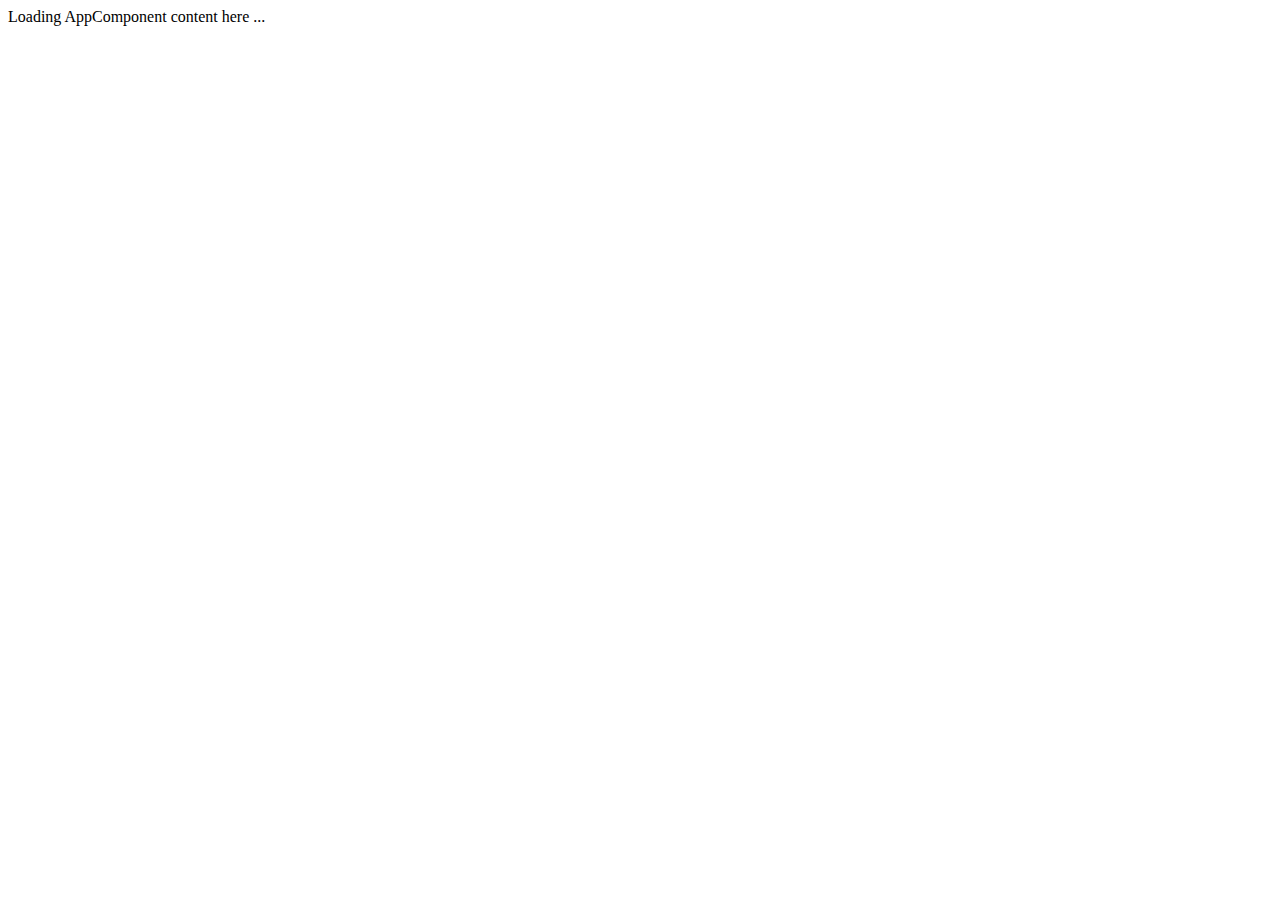
==== commit 396cb585: "Added new routes and css3 styles" ====
--- a/src/index.html
+++ b/src/index.html
@@ -1,88 +1,30 @@
 <!DOCTYPE html>
-<html lang="en">
+<html>
   <head>
-  <meta charset="utf-8">
-    <meta http-equiv="x-ua-compatible" content="ie=edge">
-    <title>White for State House District 28</title>
+    <title>White for State House</title>
+    <base href="/">
+    <meta charset="UTF-8">
     <meta name="viewport" content="width=device-width, initial-scale=1">
-      <link rel="icon" type="image/png" href="img/favicon.ico">
-      <link rel="stylesheet" href="css/bootstrap.css" type="text/css" />
-      <link rel="stylesheet" href="css/site.css" type="text/css" />
-      
-      <style>
-        body {
-          background-color: #fff;
-        }
-      </style>
+    <link rel="stylesheet" href="styles.css">
+    <link rel="stylesheet" href="css/bootstrap.css" type="text/css" />
+    <link rel="stylesheet" href="css/style.css" type="text/css" />
 
-      <script>
-        console.log('White for office');
-      </script>
+    <!-- Polyfill(s) for older browsers -->
+    <script src="node_modules/core-js/client/shim.min.js"></script>
+
+    <script src="node_modules/zone.js/dist/zone.js"></script>
+    <script src="node_modules/systemjs/dist/system.src.js"></script>
+
+    <script src="systemjs.config.js"></script>
+    
+    <script>
+      System.import('main.js').catch(function(err){ console.error(err); });
+    </script>
   </head>
+
   <body>
-      <main>
-        <nav class="navbar navbar-inverse">
-          <h2 class="sr-only">Navigation Menu</h2>
-
-          <div class="container">
-            <div class="navbar-header">
-              <button type="button" class="navbar-toggle collapsed" data-toggle="collapse" data-target="#navbar" aria-expanded="false" aria-controls="navbar"> <span class="sr-only">Toggle navigation</span>
-                <span class="icon-bar"></span>
-                <span class="icon-bar"></span>
-                <span class="icon-bar"></span>
-            </div>
-          <div id="navbar" class="collapse navbar-collapse">
-            <ul class="nav navbar-nav">
-              <li class="active"><a href="#">Home</a>
-
-              </li>
-              <li><a href="#about">About</a>
-
-              </li>
-              <li><a href="#contact">Contact</a>
-
-              </li>
-            </ul>
-          </div>
-        <!--/.nav-collapse -->
-          </div>
-        </nav>
-         <header>
-              <h1></h1>
-         
-         </header>
-         <section>
-            <div class="col-sm-8">
-              <h2>Let's work together!</h2>
-         
-             <article>
-                  <h3>Hi, I'm Durward White and I'm running for District 28.</h3>
-              <span>Additionally, if a DOM element has a width and height of 0, the element is not seen by the DOM. This is why the above CSS uses width: 1px; height: 1px;. By using display: none and setting your CSS to height: 0 and width: 0, the element is not seen by the DOM and is thus problematic. The above CSS using width: 1px; height: 1px; is not all you do to make the content invisible to desktop and mobile browsers (without overflow: hidden, your content would still show on the screen), and visible to screen readers. Hiding the content from desktop and mobile browsers is done by adding an offset from width: 1px and height: 1px previously mentioned by using:
-                  Additionally, if a DOM element has a width and height of 0, the element is not seen by the DOM. This is why the above CSS uses width: 1px; height: 1px;. By using display: none and setting your CSS to height: 0 and width: 0, the element is not seen by the DOM and is thus problematic. The above CSS using width: 1px; height: 1px; is not all you do to make the content invisible to desktop and mobile browsers (without overflow: hidden, your content would still show on the screen), and visible to screen readers. Hiding the content from desktop and mobile browsers is done by adding an offset from width: 1px and height: 1px previously mentioned by using:
-                  Additionally, if a DOM element has a width and height of 0, the element is not seen by the DOM. This is why the above CSS uses width: 1px; height: 1px;. By using display: none and setting your CSS to height: 0 and width: 0, the element is not seen by the DOM and is thus problematic. The above CSS using width: 1px; height: 1px; is not all you do to make the content invisible to desktop and mobile browsers (without overflow: hidden, your content would still show on the screen), and visible to screen readers. Hiding the content from desktop and mobile browsers is done by adding an offset from width: 1px and height: 1px previously mentioned by using:
-                  Additionally, if a DOM element has a width and height of 0, the element is not seen by the DOM. This is why the above CSS uses width: 1px; height: 1px;. By using display: none and setting your CSS to height: 0 and width: 0, the element is not seen by the DOM and is thus problematic. The above CSS using width: 1px; height: 1px; is not all you do to make the content invisible to desktop and mobile browsers (without overflow: hidden, your content would still show on the screen), and visible to screen readers. Hiding the content from desktop and mobile browsers is done by adding an offset from width: 1px and height: 1px previously mentioned by using:             
-              </span>
-             </article>
-            </div>
-             <div class="col-sm-4">
-             <aside>               
-               <details open>
-                 <summary>Top 5 issues</summary>
-                 <ul>
-                   <li>Reducing property taxes</li>
-                   <li>Ensuring businesses release information about chemicals stored near population areas</li>
-                   <li>Increasing access to health care centers</li>
-                   <li>Provide incentives for cities to provide better and more efficient public transportation</li>
-                   <li>Provide residents more transparency into M.U.D. districts</li>
-                 </ul>
-             </aside>
-            </div>
-         </section>
-         <div class="col-sm-12">
-         <footer>
-              <h2>Footer Title</h2>
-         
-         </footer>
-        </div>
-      </main>
+    <main>
+    <my-app>Loading AppComponent content here ...</my-app>
+    </main>
   </body>
+</html>
--- a/src/styles.css
+++ b/src/styles.css
@@ -0,0 +1,78 @@
+h1 {
+  color: #369;
+  font-family: Arial, Helvetica, sans-serif;
+  font-size: 250%;
+}ul {
+  list-style: none;
+  padding: 0;
+  margin: 0;
+}
+
+ul li {
+  display: block;
+  position: relative;
+  float: left;
+}
+
+/* This hides the dropdowns */
+
+
+li ul { display: none; }
+
+ul li a {
+  display: block;
+  padding: .25em;
+  text-decoration: none;
+  white-space: nowrap;
+  background: #303030;
+  color: #FFFFFF;
+}
+
+/* ul li a:hover { background: #CCC209; } */
+
+/* Display the dropdown */
+
+
+li:hover > ul {
+  display: block;
+  position: fixed;  
+  background: #101010;
+}
+
+li:hover li { float: none; }
+
+li:hover a { background: #0B0A0A; }
+
+li:hover li a:hover { background: #FFFFFF; }
+
+.main-navigation li ul li { border-top: 0; }
+
+/* Displays second level dropdowns to the right of the first level dropdown */
+
+
+ul ul ul {
+  left: 100%;
+  top: 0;
+}
+
+/* Simple clearfix */
+
+
+
+ul:before,
+ul:after {
+  content: " "; /* 1 */
+  display: none; /* 2 */
+}
+
+#mybox { 
+  -webkit-transform: translate(200px, 20px);
+  transform: translate(200px, 20px);
+}
+
+img:hover {
+  transform: translate(300px, 20px) rotate(360deg);  
+  transition: all 5s ease-in-out 1s;
+  
+}
+
--- a/src/css/style.css
+++ b/src/css/style.css
@@ -0,0 +1,901 @@
+/*****
+*
+*
+*Author Name : Mostafizur Rahman
+*Author URI : http://mostafiz.me/
+*Version : 1.1
+*Description : This is a responsive HTML & Bootstrap template developed by Mostafizur Rahman
+*Template URI : http://mostafiz.me/demo/doctor/
+*
+*
+****/
+
+body {
+    margin: 0;
+    padding: 0;
+    font-family: 'BenchNine', sans-serif;
+}
+li {
+    list-style: none;
+}
+a:hover,
+a:visited,
+a {
+    text-decoration: none;
+}
+h1,
+h2 {
+    text-transform: uppercase;
+    font-weight: bold;
+}
+
+/*header area*/
+
+.top-header {
+    background: #fff !important;
+    position: fixed;
+    width: 100%;
+    z-index: 99999;
+}
+.header-backup {
+    width: 20px;
+    height: 119px;
+    background: transparent;
+    margin: auto;
+}
+.top-header img.logo {
+    margin-bottom: 25px;
+    margin-top: -15px;
+    transition: all .5s ease 0s;
+    -webkit-transition: all .5s ease 0s;
+    -moz-transition: all .5s ease 0s;
+    -o-transition: all .5s ease 0s;
+    -ms-transition: all .5s ease 0s;
+}
+.navbar-default {
+    background-color: transparent;
+    border-color: transparent;
+    margin-bottom: 0;
+    margin-top: 8px;
+    transition: all .5s ease 0s;
+    -webkit-transition: all .5s ease 0s;
+    -moz-transition: all .5s ease 0s;
+    -o-transition: all .5s ease 0s;
+    -ms-transition: all .5s ease 0s;
+}
+.nav-bar {
+    margin-top: 29px;
+}
+.navbar-toggle span {
+    color: #fff;
+}
+ul.nav {
+    margin: 0;
+    padding: 0;
+}
+.navbar-default .navbar-nav>li>a {
+    font-size: 24px;
+    color: #737373;
+    text-transform: uppercase;
+    transition: all .7s ease 0s;
+    -webkit-transition: all .7s ease 0s;
+    -moz-transition: all .7s ease 0s;
+    -o-transition: all .7s ease 0s;
+    -ms-transition: all .7s ease 0s;
+    padding: 14px 15px;
+    font-weight: bold;
+}
+.navbar-default .navbar-nav>li>a:hover {
+    color: #42b3e5;
+}
+.navbar-default .navbar-toggle .icon-bar {
+    background-color: #000;
+}
+li a.active {
+    color: #42b3e5 !important;
+}
+.navbar-default .navbar-toggle {
+    border-color: #fff;
+    margin-top: 4px;
+}
+
+/*slider area*/
+
+.slider-row {
+    margin: 0;
+    padding: 0;
+}
+.slider-wrapper {
+    margin: 0;
+    padding: 0 !important;
+    background: #000 !important;
+}
+.carousel-caption h1 {
+    font-size: 157px;
+    color: #fff;
+    text-transform: uppercase;
+    margin-bottom: 0;
+}
+.carousel-caption p {
+    font-size: 40px;
+    color: #fff;
+    text-transform: uppercase;
+    font-weight: bold;
+    margin-top: 0;
+}
+.carousel-caption button {
+    width: 240px;
+    height: 60px;
+    background: #3a9ecb;
+    color: #fff;
+    font-size: 30px;
+    text-transform: uppercase;
+    border: 0;
+    transition: all .5s ease 0s;
+    -webkit-transition: all .5s ease 0s;
+    -moz-transition: all .5s ease 0s;
+    -o-transition: all .5s ease 0s;
+    -ms-transition: all .5s ease 0s;
+}
+.carousel-caption button:hover {
+    background: #2a2a2a;
+}
+.carousel-control {
+    width: 5%;
+}
+.carousel-inner {
+    background: -webkit-linear-gradient(left, #000, blue);
+    /* For Safari 5.1 to 6.0 */
+    background: -o-linear-gradient(left, #000, blue);
+    /* For Opera 11.1 to 12.0 */
+    background: -moz-linear-gradient(left, #000, blue);
+    /* For Firefox 3.6 to 15 */
+    background: linear-gradient(to left, #000, blue);
+    /* Standard syntax */
+}
+.item {
+    position: relative;
+}
+.carousel-caption {
+    position: absolute;
+    text-align: left;
+    left: 12%;
+    line-height: 1;
+    top: 50%;
+    margin-top: -100px;
+}
+.carousel-control .glyphicon-chevron-left,
+.carousel-control .icon-prev {
+    font-size: 18px;
+    padding: 5px;
+    background: #fff;
+    border-radius: 50%;
+    color: transparent;
+    margin-left: 0;
+    margin-top: 50px;
+}
+.carousel-control .glyphicon-chevron-right,
+.carousel-control .icon-next {
+    font-size: 18px;
+    padding: 5px;
+    background: #fff;
+    border-radius: 50%;
+    color: transparent;
+    margin-right: 0;
+    margin-top: 50px;
+}
+
+/*about area*/
+
+.about h2 {
+    font-size: 90px;
+    color: #42b3e5;
+    margin-top: 50px;
+}
+.about h4 {
+    font-size: 24px;
+    color: #737373;
+    margin-bottom: 45px;
+}
+.about-img img {
+    width: 100%;
+}
+.single-about-detail {
+    position: relative;
+}
+.pentagon-text h1 {
+    font-size: 60px;
+    color: #383838;
+    margin-top: 0;
+    transition: all .7s ease 0s;
+    -webkit-transition: all .7s ease 0s;
+    -moz-transition: all .7s ease 0s;
+    -o-transition: all .7s ease 0s;
+    -ms-transition: all .7s ease 0s;
+    position: absolute;
+    left: 15%;
+    width: 50px;
+    top: -6%;
+}
+.pentagon-text {
+    width: 70px;
+    height: 52px;
+    background: #fff;
+    position: relative;
+    top: -30px;
+    left: 43%;
+}
+.pentagon-text:before {
+    content: "";
+    position: absolute;
+    top: -15px;
+    left: 0;
+    width: 0;
+    height: 0;
+    border-left: 34px solid transparent;
+    border-right: 35px solid transparent;
+    border-bottom: 15px solid #fff;
+}
+.pentagon-text:after {
+    content: "";
+    position: absolute;
+    bottom: -15px;
+    left: 0;
+    width: 0;
+    height: 0px;
+    border-left: 36px solid transparent;
+    border-right: 34px solid transparent;
+    border-top: 15px solid #fff;
+}
+.about-details {
+    background: #2a2a2a;
+    border-top: 2px solid #fff;
+    transition: all .7s ease 0s;
+    -webkit-transition: all .7s ease 0s;
+    -moz-transition: all .7s ease 0s;
+    -o-transition: all .7s ease 0s;
+    -ms-transition: all .7s ease 0s;
+}
+.about-details h3 {
+    font-size: 36px;
+    color: #fff;
+    margin-top: 0;
+}
+.about-details p {
+    font-size: 13px;
+    color: #fff;
+    font-family: 'Open Sans', sans-serif;
+    padding: 0 25px;
+    padding-bottom: 30px;
+}
+.single-about-detail:hover .about-details {
+    background: #3a9dca;
+}
+.single-about-detail:hover .pentagon-text h1 {
+    color: #3a9dca;
+}
+
+/*service area*/
+
+.service {
+    background: url(../img/pattern.jpg);
+    background-repeat: repeat-y;
+    margin-top: 40px;
+}
+.service h2 {
+    font-size: 90px;
+    color: #fff;
+    margin-top: 70px;
+    margin-bottom: 0;
+}
+.service h4 {
+    font-size: 24px;
+    color: #fff;
+    margin-top: 0;
+    margin-bottom: 70px;
+    display: block;
+}
+.single-service-img {
+    width: 205px;
+    height: 125px;
+    background: #fff;
+    position: relative;
+    left: 50%;
+    margin-left: -100px;
+}
+.single-service-img:before {
+    content: "";
+    position: absolute;
+    top: -42px;
+    left: 0;
+    width: 0;
+    height: 0;
+    border-left: 102px solid transparent;
+    border-right: 104px solid transparent;
+    border-bottom: 42px solid #fff;
+}
+.single-service-img:after {
+    content: "";
+    position: absolute;
+    bottom: -42px;
+    left: 0;
+    width: 0;
+    height: 0;
+    border-left: 102px solid transparent;
+    border-right: 102px solid transparent;
+    border-top: 42px solid #fff;
+    z-index: 10;
+}
+.service-img {
+    width: 200px;
+    height: 123px;
+    background: #3a9ecb;
+    position: relative;
+    top: 1px;
+    left: 2px;
+}
+.service-img:before {
+    content: "";
+    position: absolute;
+    top: -40px;
+    left: 0;
+    width: 0;
+    height: 0;
+    border-left: 100px solid transparent;
+    border-right: 100px solid transparent;
+    border-bottom: 40px solid #3a9ecb;
+}
+.service-img:after {
+    content: "";
+    position: absolute;
+    bottom: -39px;
+    left: 0;
+    width: 0;
+    height: 0;
+    border-left: 100px solid transparent;
+    border-right: 100px solid transparent;
+    border-top: 40px solid #3a9ecb;
+    z-index: 999;
+}
+.single-service h3 {
+    margin-top: 60px;
+    color: #fff;
+    padding-bottom: 90px;
+}
+.service-img img.heart {
+    left: 20%;
+    top: 18%;
+}
+.service-img img.brain {
+    left: 26%;
+    top: 11%;
+}
+.service-img img.knee {
+    left: 38%;
+}
+.service-img img.bone {
+    left: 25%;
+    top: 14%;
+}
+.service-img img {
+    position: absolute;
+}
+
+/*team section*/
+
+.team {
+    padding-bottom: 60px;
+}
+.team h2 {
+    font-size: 90px;
+    color: #42b3e5;
+    margin-top: 50px;
+    margin-bottom: 0;
+}
+.team h4 {
+    font-size: 24px;
+    color: #737373;
+    margin-top: 0;
+    margin-bottom: 45px;
+}
+.single-member {
+    margin: 0;
+    padding: 0;
+}
+.person img {
+    width: 100%;
+}
+.person-detail {
+    padding: 10px;
+    background: #3a9cc8;
+    position: relative;
+    transition: all .7s ease 0s;
+    -webkit-transition: all .7s ease 0s;
+    -moz-transition: all .7s ease 0s;
+    -o-transition: all .7s ease 0s;
+    -ms-transition: all .7s ease 0s;
+}
+.arrow-top {
+    position: absolute;
+    width: 20px;
+    height: 20px;
+    background: #3ba0cc;
+    transform: rotate(45deg);
+    -webkit-transform: rotate(45deg);
+    -moz-transform: rotate(45deg);
+    -o-transform: rotate(45deg);
+    -ms-transform: rotate(45deg);
+    bottom: -10px;
+    left: 46%;
+    transition: all .7s ease 0s;
+    -webkit-transition: all .7s ease 0s;
+    -moz-transition: all .7s ease 0s;
+    -o-transition: all .7s ease 0s;
+    -ms-transition: all .7s ease 0s;
+}
+.arrow-bottom {
+    position: absolute;
+    width: 20px;
+    height: 20px;
+    background: #3ba0cc;
+    transform: rotate(45deg);
+    -webkit-transform: rotate(45deg);
+    -moz-transform: rotate(45deg);
+    -o-transform: rotate(45deg);
+    -ms-transform: rotate(45deg);
+    top: -9px;
+    left: 46%;
+    transition: all .7s ease 0s;
+    -webkit-transition: all .7s ease 0s;
+    -moz-transition: all .7s ease 0s;
+    -o-transition: all .7s ease 0s;
+    -ms-transition: all .7s ease 0s;
+}
+.person-detail h3 {
+    font-size: 30px;
+    color: #fff;
+}
+.person-detail p {
+    font-size: 13px;
+    color: #fff;
+    font-family: 'Open Sans', sans-serif;
+}
+.single-member:hover .person-detail {
+    background: #2a2a2a;
+}
+.single-member:hover .arrow-top {
+    background: #2a2a2a;
+}
+.single-member:hover .arrow-bottom {
+    background: #2a2a2a;
+}
+
+/*contact section*/
+
+.contact-caption {
+    background: #3a9dca;
+}
+.contact-heading h2 {
+    color: #fff;
+    font-size: 90px;
+}
+.contact-info {
+    padding-left: 40px;
+}
+.contact-info h3 {
+    padding-left: 0;
+    font-size: 30px;
+    color: #fff;
+    text-transform: uppercase;
+    font-weight: bold;
+    border-bottom: 1px solid #13849c;
+    padding-bottom: 12px;
+    margin-bottom: 0;
+}
+.contact-form h3 {
+    padding-left: 0;
+    font-size: 30px;
+    color: #fff;
+    text-transform: uppercase;
+    font-weight: bold;
+    border-bottom: 1px solid #13849c;
+    padding-bottom: 12px;
+    margin-bottom: 0;
+}
+.contact-info ul {
+    margin: 0;
+    padding: 0;
+}
+.contact-info ul li {
+    font-family: 'Open Sans', sans-serif;
+    font-size: 14px;
+    color: #fff;
+}
+.contact-info i.fa {
+    font-size: 16px;
+    padding-right: 12px;
+    width: 25px;
+    height: 38px;
+}
+.contact-info ul li span {
+    font-weight: bold;
+}
+.contact-form input {
+    width: 100%;
+    height: 40px;
+    background: #fff;
+    font-size: 13px;
+    color: #084a5c;
+    font-family: 'Open Sans', sans-serif;
+    padding: 12px;
+    border: 0;
+    margin-bottom: 12px;
+}
+.contact-form textarea {
+    font-family: 'Open Sans', sans-serif;
+    padding: 12px;
+    width: 100%;
+    height: 140px;
+    border: 0;
+    margin-bottom: 12px;
+}
+.info-detail {
+    border-top: 1px solid #53cde5;
+    padding-top: 15px;
+}
+.form {
+    border-top: 1px solid #53cde5;
+    padding-top: 15px;
+    text-align: right;
+}
+.contact-form input.submit-btn {
+    width: 180px;
+    height: 50px;
+    float: right;
+    font-size: 24px;
+    color: #fff;
+    background: url(../img/btn-bg.jpg);
+    background-repeat: no-repeat;
+    padding: 0;
+    font-family: 'BenchNine', sans-serif;
+    font-weight: bold;
+}
+.contact-form {
+    padding-right: 40px;
+}
+
+/*gmap*/
+
+#map {
+    height: 830px;
+}
+.map {
+    position: relative;
+    overflow: hidden;
+}
+.contact {
+    position: absolute;
+    width: 100%;
+    height: 830px;
+    margin-top: 0px;
+    left: 0;
+    margin-top: -830px;
+    background: rgba(0, 0, 0, 0.51);
+}
+.contact-caption {
+    margin-top: 120px;
+}
+
+/*footer*/
+
+.footer-para {
+    margin: 0;
+    padding: 0;
+}
+.footer p {
+    font-size: 12px;
+    color: #000;
+    font-family: 'Open Sans', sans-serif;
+    font-weight: 300;
+    margin: 0;
+    padding: 25px 0;
+}
+.footer a i.fa {
+    font-size: 24px;
+    color: #b1b1b1;
+    padding: 22px 10px;
+}
+.footer a i.fa:hover {
+    color: #42b3e5;
+}
+.carousel-inner {
+    position: relative;
+}
+
+/*======================css for carousel=========================*/
+
+.carousel-fade .carousel-inner .item {
+    opacity: 0;
+    transition-property: opacity;
+}
+.carousel-fade .carousel-inner .active {
+    opacity: 1;
+}
+.carousel-fade .carousel-inner .active.left,
+.carousel-fade .carousel-inner .active.right {
+    left: 0;
+    opacity: 0;
+    z-index: 1;
+}
+.carousel-fade .carousel-inner .next.left,
+.carousel-fade .carousel-inner .prev.right {
+    opacity: 1;
+}
+.carousel-fade .carousel-control {
+    z-index: 2;
+    opacity: 1;
+    background-image: linear-gradient(to right, rgba(0, 0, 0, .0001) 0, rgba(0, 0, 0, 0) 100%);
+}
+@media all and (transform-3d),
+(-webkit-transform-3d) {
+    .carousel-fade .carousel-inner > .item.next,
+    .carousel-fade .carousel-inner > .item.active.right {
+        opacity: 0;
+        -webkit-transform: translate3d(0, 0, 0);
+        transform: translate3d(0, 0, 0);
+    }
+    .carousel-fade .carousel-inner > .item.prev,
+    .carousel-fade .carousel-inner > .item.active.left {
+        opacity: 0;
+        -webkit-transform: translate3d(0, 0, 0);
+        transform: translate3d(0, 0, 0);
+    }
+    .carousel-fade .carousel-inner > .item.next.left,
+    .carousel-fade .carousel-inner > .item.prev.right,
+    .carousel-fade .carousel-inner > .item.active {
+        opacity: 1;
+        -webkit-transform: translate3d(0, 0, 0);
+        transform: translate3d(0, 0, 0);
+    }
+}
+
+/* just for demo purpose */
+
+html,
+body,
+.carousel,
+.carousel-inner,
+.carousel-inner .item {
+    height: 100%;
+}
+
+/******************************
+responsive area
+********************************/
+
+
+/* md */
+
+@media (min-width: 992px) and (max-width: 1199px) {
+    .navbar-default .navbar-nav>li>a {
+        font-size: 20px;
+        padding: 14px 12px;
+    }
+    .carousel-caption h1 {
+        font-size: 120px;
+    }
+    .carousel-caption p {
+        font-size: 32px;
+    }
+    .carousel-caption button {
+        width: 215px;
+        height: 55px;
+        font-size: 26px;
+    }
+    h2 {
+        font-size: 75px !important;
+    }
+    h4 {
+        font-size: 22px !important;
+    }
+    .person-detail h3 {
+        font-size: 26px;
+    }
+    .person-detail p {
+        font-size: 12px;
+    }
+}
+
+/* sm */
+
+@media (min-width: 768px) and (max-width: 991px) {
+    .navbar-default .navbar-nav>li>a {
+        font-size: 16px;
+        padding: 10px 8px;
+    }
+    .carousel-caption h1 {
+        font-size: 90px;
+    }
+    .carousel-caption p {
+        font-size: 30px;
+    }
+    .carousel-caption button {
+        width: 180px;
+        height: 50px;
+        background: #3a9ecb;
+        color: #fff;
+        font-size: 22px;
+    }
+    h2 {
+        font-size: 70px !important;
+    }
+    h4 {
+        font-size: 18px !important;
+    }
+    #map {
+        height: 1050px;
+    }
+    .contact {
+        margin-top: -1050px;
+        height: 1050px;
+    }
+    .contact-caption {
+        margin-top: 110px;
+    }
+}
+
+/* xs */
+
+@media (min-width: 480px) and (max-width: 767px) {
+    .header-logo img {
+        margin-top: 20px;
+    }
+    .navbar-default .navbar-nav>li>a {
+        font-size: 20px;
+    }
+    .carousel-caption {
+        margin-top: -110px;
+    }
+    .carousel-caption h1 {
+        font-size: 75px;
+    }
+    .carousel-caption p {
+        font-size: 25px;
+    }
+    .carousel-caption button {
+        width: 160px;
+        height: 40px;
+        font-size: 20px;
+    }
+    #map {
+        height: 1120px;
+    }
+    .contact {
+        height: 1120px;
+        margin-top: -1120px;
+    }
+    h2 {
+        font-size: 70px !important;
+    }
+    h4 {
+        font-size: 21px !important;
+    }
+    .contact-info ul {
+        margin-left: 4px;
+    }
+    .contact-info i.fa {
+        width: 25px;
+    }
+    .contact-caption {
+        margin-top: 140px;
+    }
+}
+
+/* XS Portrait */
+
+@media (max-width: 479px) {
+    .top-header img.logo {
+        margin: 20px 10px;
+    }
+    .header-logo {
+        margin-top: 20px !important;
+    }
+    .navbar-default .navbar-toggle {
+        border-color: #fff;
+        margin-top: -7px;
+        right: 10%;
+    }
+    .navbar-default .navbar-nav>li>a {
+        font-size: 16px;
+        text-align: left;
+    }
+    .header-backup {
+        height: 80px;
+    }
+    .carousel-caption {
+        margin-top: -60px;
+    }
+    .carousel-caption h1 {
+        font-size: 20px;
+    }
+    .carousel-caption p {
+        font-size: 12px;
+    }
+    .carousel-caption button {
+        width: 90px;
+        height: 23px;
+        font-size: 16px;
+    }
+    .carousel-control .glyphicon-chevron-right,
+    .carousel-control .icon-next {
+        margin-top: 30px;
+    }
+    .carousel-control .glyphicon-chevron-left,
+    .carousel-control .icon-prev {
+        margin-top: 30px;
+    }
+    .about h2 {
+        font-size: 50px;
+        color: #42b3e5;
+        margin-top: 30px;
+    }
+    .service h2 {
+        font-size: 50px;
+        margin-top: 40px;
+    }
+    .team h2 {
+        font-size: 50px;
+        margin-top: 40px;
+    }
+    h4 {
+        font-size: 18px !important;
+    }
+    .contact-caption {
+        margin-top: 38%;
+    }
+    #map {
+        height: 950px;
+    }
+    .contact {
+        height: 950px;
+        margin-top: -950px;
+    }
+    .contact-heading h2 {
+        font-size: 50px;
+        text-align: left;
+        margin-left: 15px;
+    }
+    .contact-info h3 {
+        margin-left: 8px;
+        font-size: 25px;
+        padding-bottom: 8px;
+    }
+    .info-detail {
+        margin-left: 8px;
+    }
+    .contact-info ul li {
+        font-size: 10px;
+    }
+    .contact-info i.fa {
+        font-size: 13px;
+        width: 20px;
+        height: 18px;
+    }
+    .contact-info,
+    .contact-form {
+        padding: 10px;
+    }
+    .contact-form h3 {
+        font-size: 25px;
+        padding-bottom: 8px;
+        margin-bottom: 0;
+        margin-right: 0px;
+    }
+    .footer a i.fa {
+        font-size: 18px;
+        padding: 25px 7px;
+    }
+    .footer p {
+        font-size: 10px;
+    }
+}
